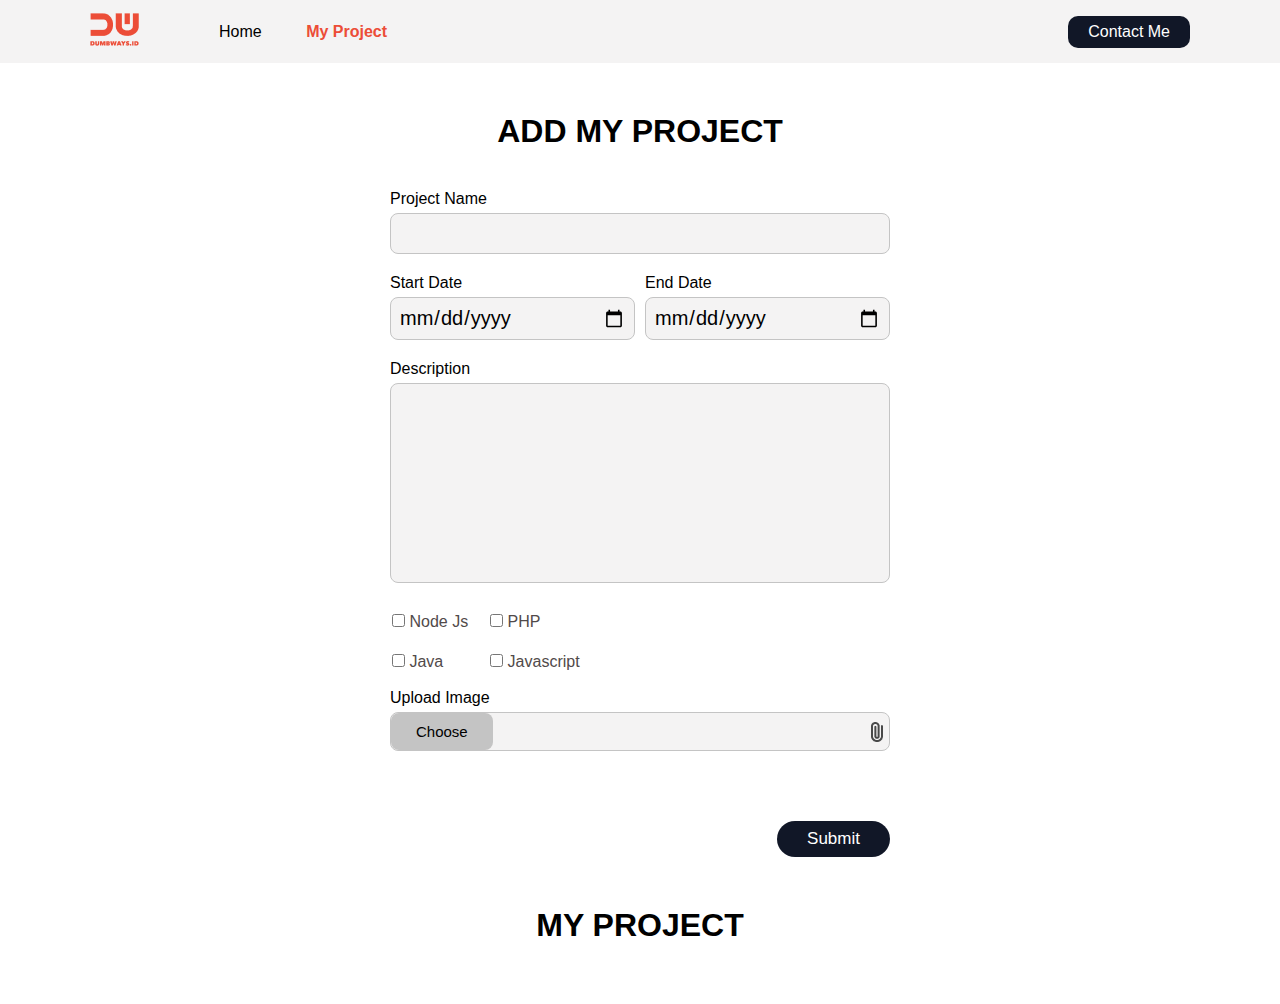
==== index.html @ 2329568d "first commit" ====
<!DOCTYPE html>
<html lang="en">
    <head>
        <meta charset="UTF-8">
        <meta http-equiv="X-UA-Compatible" content="IE=edge">
        <meta name="viewport" content="width=device-width, initial-scale=1.0">
        <title>Blog & My Project</title>
        <link rel="stylesheet" href="assets/style.css">
        <link rel="stylesheet"
            href="https://cdnjs.cloudflare.com/ajax/libs/font-awesome/6.2.0/css/all.min.css"
            integrity="sha512-xh6O/CkQoPOWDdYTDqeRdPCVd1SpvCA9XXcUnZS2FmJNp1coAFzvtCN9BmamE+4aHK8yyUHUSCcJHgXloTyT2A=="
            crossorigin="anonymous" referrerpolicy="no-referrer" />
    </head>
    <body>
        <!-- navbar -->
        <nav>
            <div class="left-side">
                <a href="#">
                    <img src="assets/images/logo.png" alt="">
                </a>
                <ul>
                    <li>
                        <a href="">Home</a>
                    </li>
                    <li>
                        <a href="" class="list-active">My Project</a>
                    </li>
                </ul>
            </div>
            <div class="right-side">
                <a href="">Contact Me</a>
            </div>
        </nav>

        <!-- Project -->
        <!-- Form -->
        <div class="project">
            <div class="project-form">
                <div class="form-container">
                    <form>
                        <h1>ADD MY PROJECT</h1>
                        <div>
                            <label for="input-project-title">Project Name</label>
                            <input type="text" name="" id="input-project-title"
                                />
                        </div>
                        <div class="date">
                            <div class="date-left">
                                <label for="input-project-start">Start Date</label>
                                <input type="date" id="input-project-start">
                            </div>
                            <div class="date-right">
                                <label for="input-project-end">End Date</label>
                                <input type="date" id="input-project-end">
                            </div>
                        </div>
                        <div>
                            <label for="input-project-description">Description</label>
                            <textarea id="input-project-description"></textarea>
                        </div>
                        <div>
                            <!-- Checkbox -->
                            <table>
                                <tr>
                                    <td>
                                        <input type="checkbox"
                                            id="input-project-nodejs"
                                            value="node-js">
                                        <label for="input-project-nodejs">Node
                                            Js</label>
                                    </td>
                                    <td>
                                        <input type="checkbox"
                                            id="input-project-php" value="php">
                                        <label for="input-project-php">PHP</label>
                                    </td>
                                </tr>
                                <tr>
                                    <td>
                                        <input type="checkbox"
                                            id="input-project-java"
                                            value="java">
                                        <label for="input-project-java">Java</label>
                                    </td>
                                    <td>
                                        <input type="checkbox"
                                            id="input-project-jscript"
                                            value="js">
                                        <label for="input-project-jscript">Javascript</label>
                                    </td>
                                </tr>
                            </table>
                        </div>
                        <div>
                            <label for="input-project-image">Upload Image</label>
                            <div class="input-project-image-group">
                                <label for="input-project-image">
                                    <div>
                                        <p>Choose</p>
                                    </div>
                                    <img src="assets/images/file.png" alt="">
                                </label>
                                <input type="file" id="input-project-image"
                                    hidden />
                            </div>
                        </div>
                        <div class="btn-group">
                            <button type="button" onclick="addProject()">Submit</button>
                        </div>
                    </form>
                </div>
            </div>

            <!-- project list -->
            <div class="project-list">
                <h1>MY PROJECT</h1>
                <div class="row" id="contents">
                    <!-- isi project -->
                </div>
            </div>
        </div>

        <script src="assets/script.js"></script>
    </body>
</html>
---- assets/style.css ----
* {
  margin: 0;
  padding: 0;
  box-sizing: border-box;
  font-family: Arial, Helvetica, sans-serif;
}

/* navbar */
nav {
  display: flex;
  background-color: #f4f3f3;
  height: 7vh;
}

nav div {
  display: flex;
  align-items: center;
  flex: 50%;
}

nav div.left-side {
  padding-left: 90px;
}

nav div.right-side {
  padding-right: 90px;
  display: flex;
  justify-content: end;
}

nav ul {
  list-style-type: none;
  margin-left: 40px;
}

nav ul li {
  display: inline;
  margin-left: 40px;
}

nav ul li a {
  color: #000;
  text-decoration: none;
}

nav ul li a.list-active {
  color: #ec4d37;
  font-weight: 700;
}

nav .right-side a {
  text-decoration: none;
  padding: 7px 20px;
  background-color: #111727;
  border: none;
  border-radius: 10px;
  -webkit-border-radius: 10px;
  -moz-border-radius: 10px;
  -ms-border-radius: 10px;
  -o-border-radius: 10px;
  color: #fff;
}

/* Project Form */
.project-form {
  padding: 50px 0;
  display: flex;
  justify-content: center;
}

.project-form .form-container {
  width: 500px;
}

.project-form .form-container h1 {
  text-align: center;
  margin-bottom: 40px;
}

.project-form form input,
textarea {
  width: 100%;
  font-size: 20px;
  font-weight: 400;
  padding: 8px;
  margin-top: 5px;
  margin-bottom: 20px;
  background-color: #f4f3f3;
  border: 1px solid #c4c4c4;
  border-radius: 8px;
  -webkit-border-radius: 8px;
  -moz-border-radius: 8px;
  -ms-border-radius: 8px;
  -o-border-radius: 8px;
  resize: none;
}

.project-form .form-container div.date {
  width: 100%;
  display: flex;
}

.project-form .form-container div.date .date-left {
  width: 50%;
  margin-right: 5px;
}

.project-form .form-container div.date .date-right {
  width: 50%;
  margin-left: 5px;
}

.project-form form textarea {
  height: 200px;
}

.project-form .form-container table td {
  padding-right: 20px;
}

.project-form .form-container table td label {
  color: rgb(81, 74, 74);
}

.project-form .form-container table td input {
  width: unset;
}

.project-form form .input-project-image-group {
  width: 100%;
  font-size: 20px;
  font-weight: 400;
  margin-top: 5px;
  margin-bottom: 20px;
  background-color: #f4f3f3;
  border: 1px solid #c4c4c4;
  border-radius: 8px;
  -webkit-border-radius: 8px;
  -moz-border-radius: 8px;
  -ms-border-radius: 8px;
  -o-border-radius: 8px;
  cursor: pointer;
}

.project-form form .input-project-image-group label p {
  font-size: 15px;
}

.project-form form .input-project-image-group label div {
  background-color: #c4c4c4;
  padding: 10px 25px;
  border-radius: 8px;
  -webkit-border-radius: 8px;
  -moz-border-radius: 8px;
  -ms-border-radius: 8px;
  -o-border-radius: 8px;
}

.project-form form .input-project-image-group label {
  cursor: pointer;
  display: flex;
  align-items: center;
  justify-content: space-between;
}

.project-form form .btn-group {
  text-align: right;
}

.project-form form button {
  margin-top: 50px;
  padding: 8px 30px;
  font-size: 17px;
  background-color: #111727;
  border-radius: 20px;
  -webkit-border-radius: 20px;
  -moz-border-radius: 20px;
  -ms-border-radius: 20px;
  -o-border-radius: 20px;
  border: none;
  color: #fff;
  cursor: pointer;
}

/* Project List */
.project-list h1 {
  text-align: center;
}

.project-list .row {
  display: flex;
  align-items: center;
  flex-wrap: wrap;
  padding: 0 20px;
  margin: 30px 90px;
}

.project-list .row .col {
  flex-basis: 28%;
  padding: 20px;
  margin: 10px;
  max-width: 350px;
  max-height: 550px;
  text-align: justify;
  cursor: pointer;
  border-radius: 8px;
  -webkit-border-radius: 8px;
  -moz-border-radius: 8px;
  -ms-border-radius: 8px;
  -o-border-radius: 8px;
  background-color: #f4f3f3;
  box-shadow: 0 0 5px rgba(0, 0, 0, 0.8);
}

.project-list .row .col img {
  width: 100%;
  border-radius: 8px;
  -webkit-border-radius: 8px;
  -moz-border-radius: 8px;
  -ms-border-radius: 8px;
  -o-border-radius: 8px;
}

.project-list .row .col h2 {
  font-size: 20px;
}

.project-list .row .col .time{
  margin: 5px 0;
  display: flex;
  justify-content: space-between;
}

.project-list .row .col .time p{
  font-size: 12px;
}

.project-list .row .col p {
  font-size: 14px;
  line-height: 18px;
}

.project-list .row .col .icon-group{
  margin-top: 10px;
}

.project-list .row .col .icon-group i{
  margin-right: 10px;
  font-size: 24px;
}

.project-list .row .col .btn-action {
  margin-top: 40px;
  display: flex;
  justify-content: space-between;
}

.project-list .row .col .btn-action button {
  padding: 5px 60px;
  font-size: 16px;
  background-color: #111727;
  border-radius: 8px;
  -webkit-border-radius: 8px;
  -moz-border-radius: 8px;
  -ms-border-radius: 8px;
  -o-border-radius: 8px;
  border: none;
  color: #fff;
  cursor: pointer;
}

.project-list .row .col .btn-action .edit {
  margin-right: 2px;
}

.project-list .row .col .btn-action .delete {
  margin-left: 2px;
}
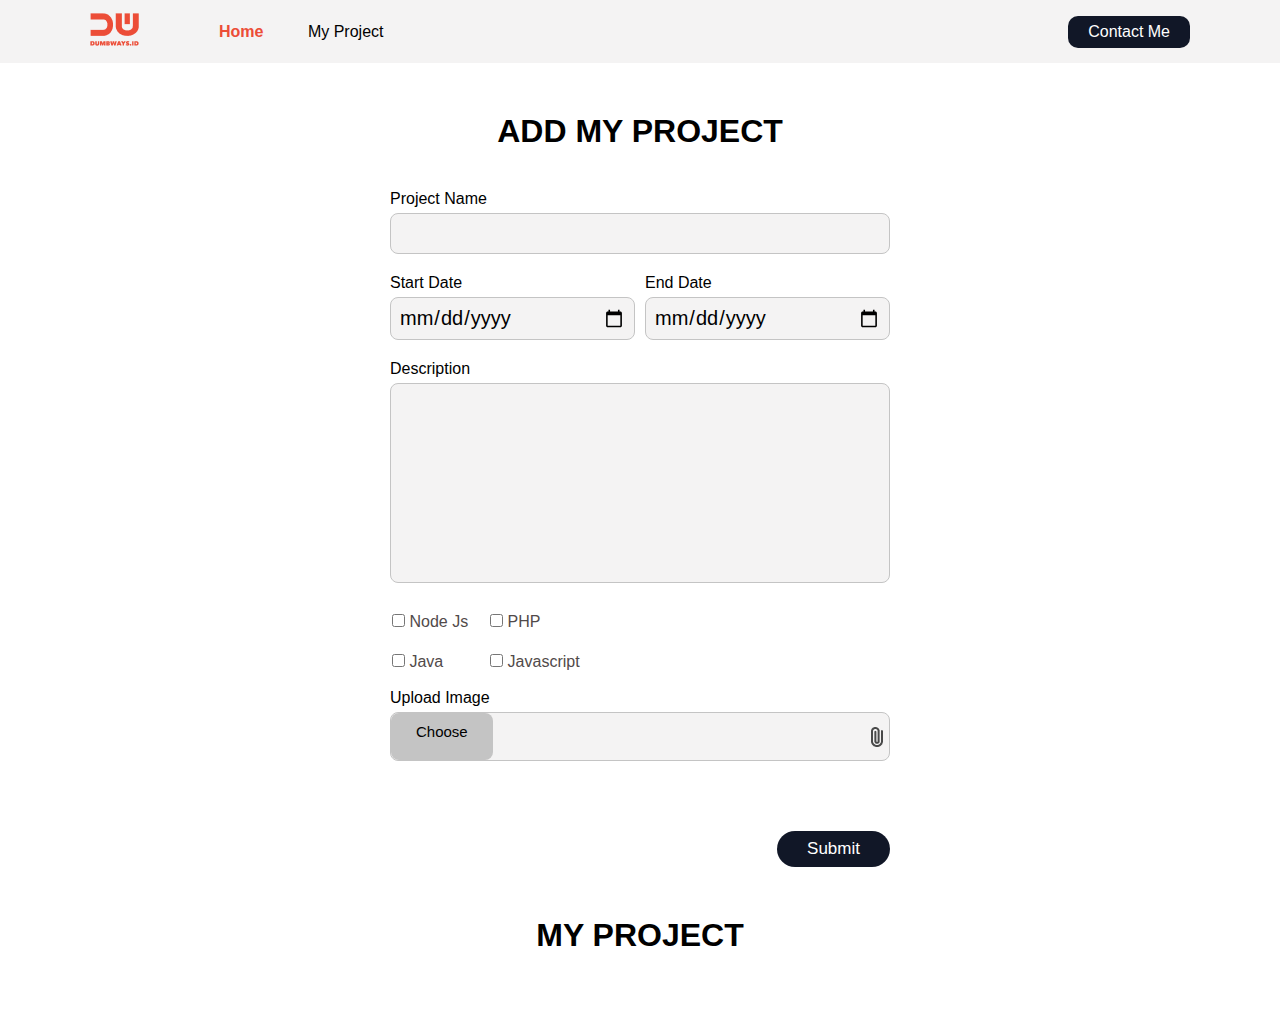
==== commit 8e1700fd: "v1" ====
--- a/index.html
+++ b/index.html
@@ -20,10 +20,10 @@
                 </a>
                 <ul>
                     <li>
-                        <a href="">Home</a>
+                        <a href="index.html" class="list-active">Home</a>
                     </li>
                     <li>
-                        <a href="" class="list-active">My Project</a>
+                        <a href="myProject.html">My Project</a>
                     </li>
                 </ul>
             </div>
--- a/assets/style.css
+++ b/assets/style.css
@@ -225,13 +225,13 @@
   font-size: 20px;
 }
 
-.project-list .row .col .time{
+.project-list .row .col .time {
   margin: 5px 0;
   display: flex;
   justify-content: space-between;
 }
 
-.project-list .row .col .time p{
+.project-list .row .col .time p {
   font-size: 12px;
 }
 
@@ -240,11 +240,11 @@
   line-height: 18px;
 }
 
-.project-list .row .col .icon-group{
+.project-list .row .col .icon-group {
   margin-top: 10px;
 }
 
-.project-list .row .col .icon-group i{
+.project-list .row .col .icon-group i {
   margin-right: 10px;
   font-size: 24px;
 }
@@ -276,3 +276,64 @@
 .project-list .row .col .btn-action .delete {
   margin-left: 2px;
 }
+
+/* My Project Style */
+
+.myProject {
+  width: 90%;
+  margin: 10px auto;
+  padding: 10px 0;
+}
+
+.myProject h1 {
+  text-align: center;
+}
+
+.myProject .myProject-group {
+  width: 100%;
+  display: flex;
+  margin: 20px 0;
+}
+
+.myProject .myProject-group .left-side-project {
+  width: 60%;
+  padding-right: 20px;
+}
+
+.myProject .myProject-group .left-side-project img {
+  width: 100%;
+  height: 300px;
+}
+
+.myProject .myProject-group .right-side-group-project {
+  width: 30%;
+  height: 250px;
+  display: flex;
+  justify-content: center;
+}
+
+.myProject .myProject-group .right-side-group-project h4,
+p {
+  margin-bottom: 10px;
+}
+
+.myProject .myProject-group .right-side-group-project .top-project {
+  width: 100%;
+  height: 125px;
+}
+
+.myProject .myProject-group .right-side-group-project .bottom-project {
+  width: 100%;
+  height: 125px;
+}
+
+.myProject .myProject-group .right-side-group-project .bottom-project table td {
+  padding-right: 20px;
+  padding-bottom: 10px;
+}
+
+.myProject .desc-Project p {
+  margin: unset;
+  text-align: justify;
+  font-size: 16px;
+}
